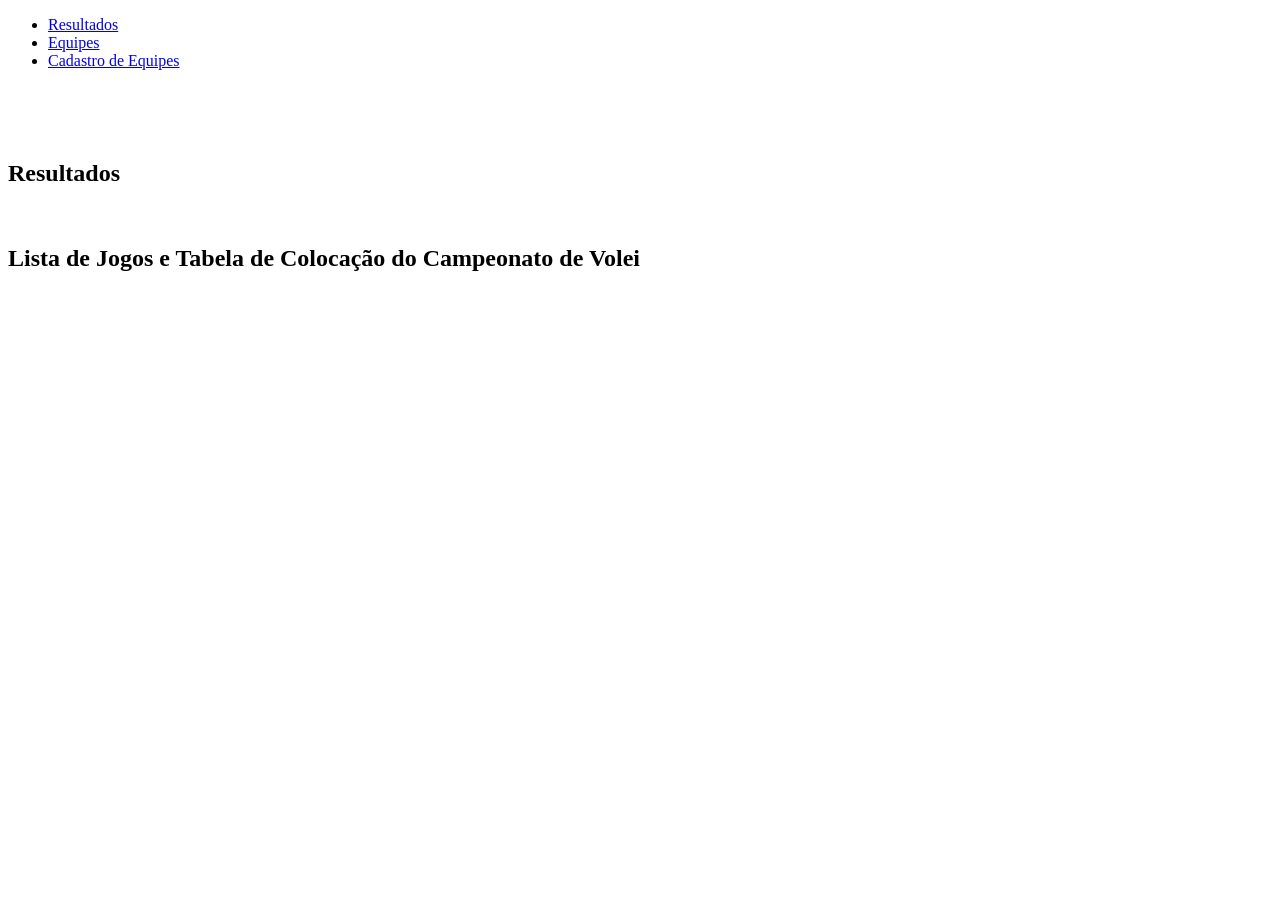
==== templates/index.html @ 80b89e29 "inclusao dos arquivos do site" ====
<!DOCTYPE html>
<html>
<head>
    <meta charset="UTF-8">
    <title>Volei - Campeonato 2020</title>
    <link rel="stylesheet" type="text/css" href="{{ url_for('static',filename='site.css') }}"/>
</head>
<body>
            <!-- Menu do topo -->
 <ul class="topmenu">
    <li class="topmenu active"><a href="index">Resultados</a></li>
    <li class="topmenu"><a href="equipes">Equipes</a></li>
    <li class="topmenu"><a href="cadastro">Cadastro de Equipes</a></li>  
     </ul> </br></br></br>
     <!-- Fim do menu do topo -->
     <p> </p>
     <p> </p>

    <h2 class="branco">Resultados</h2> <br/>
    <h2 class="branco">Lista de Jogos e Tabela de Colocação do Campeonato de  Volei</h2> <br/>
    
</body>
</html>
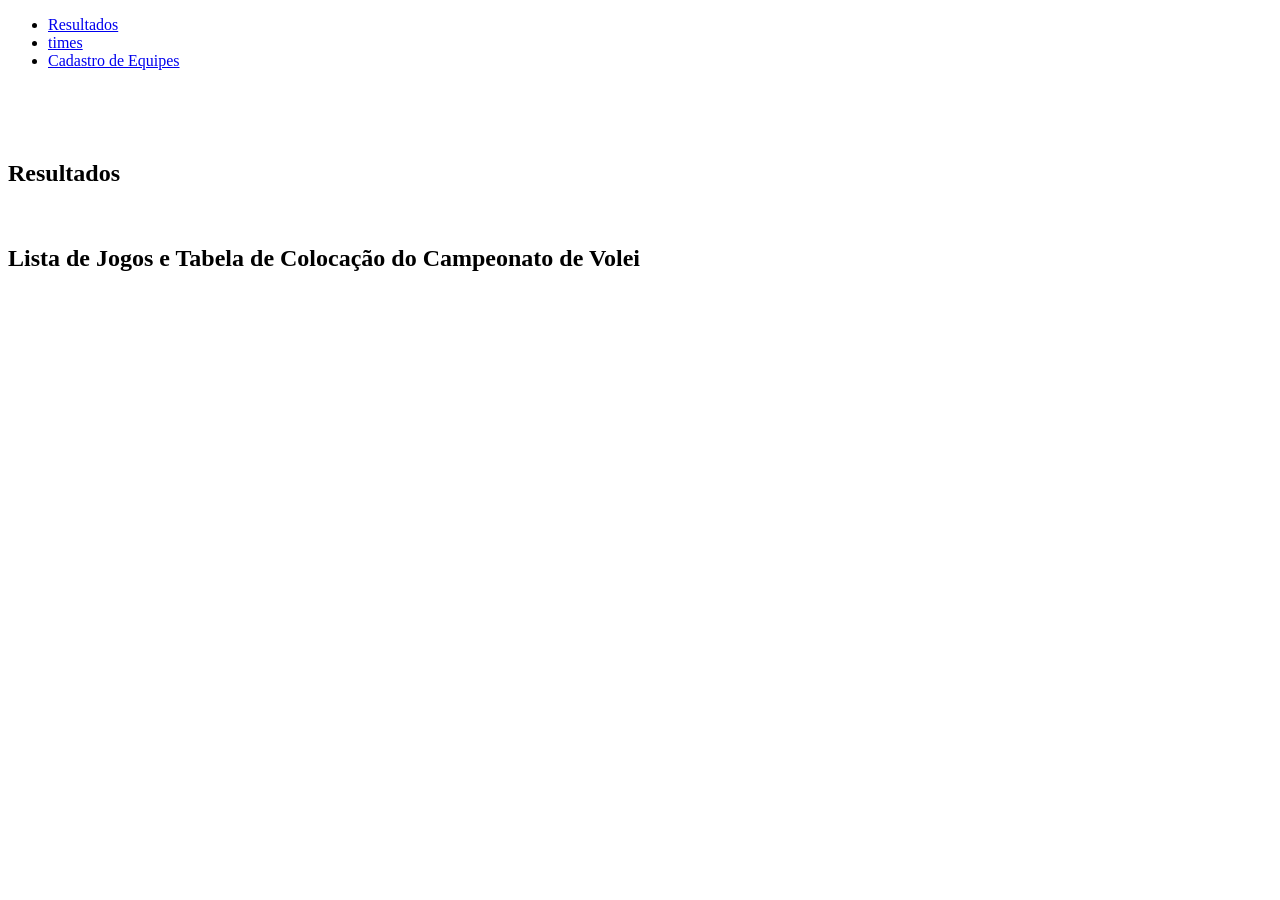
==== commit 00debc5e: "alteracoes" ====
--- a/templates/index.html
+++ b/templates/index.html
@@ -9,7 +9,7 @@
             <!-- Menu do topo -->
  <ul class="topmenu">
     <li class="topmenu active"><a href="index">Resultados</a></li>
-    <li class="topmenu"><a href="equipes">Equipes</a></li>
+    <li class="topmenu"><a href="times">times</a></li>
     <li class="topmenu"><a href="cadastro">Cadastro de Equipes</a></li>  
      </ul> </br></br></br>
      <!-- Fim do menu do topo -->
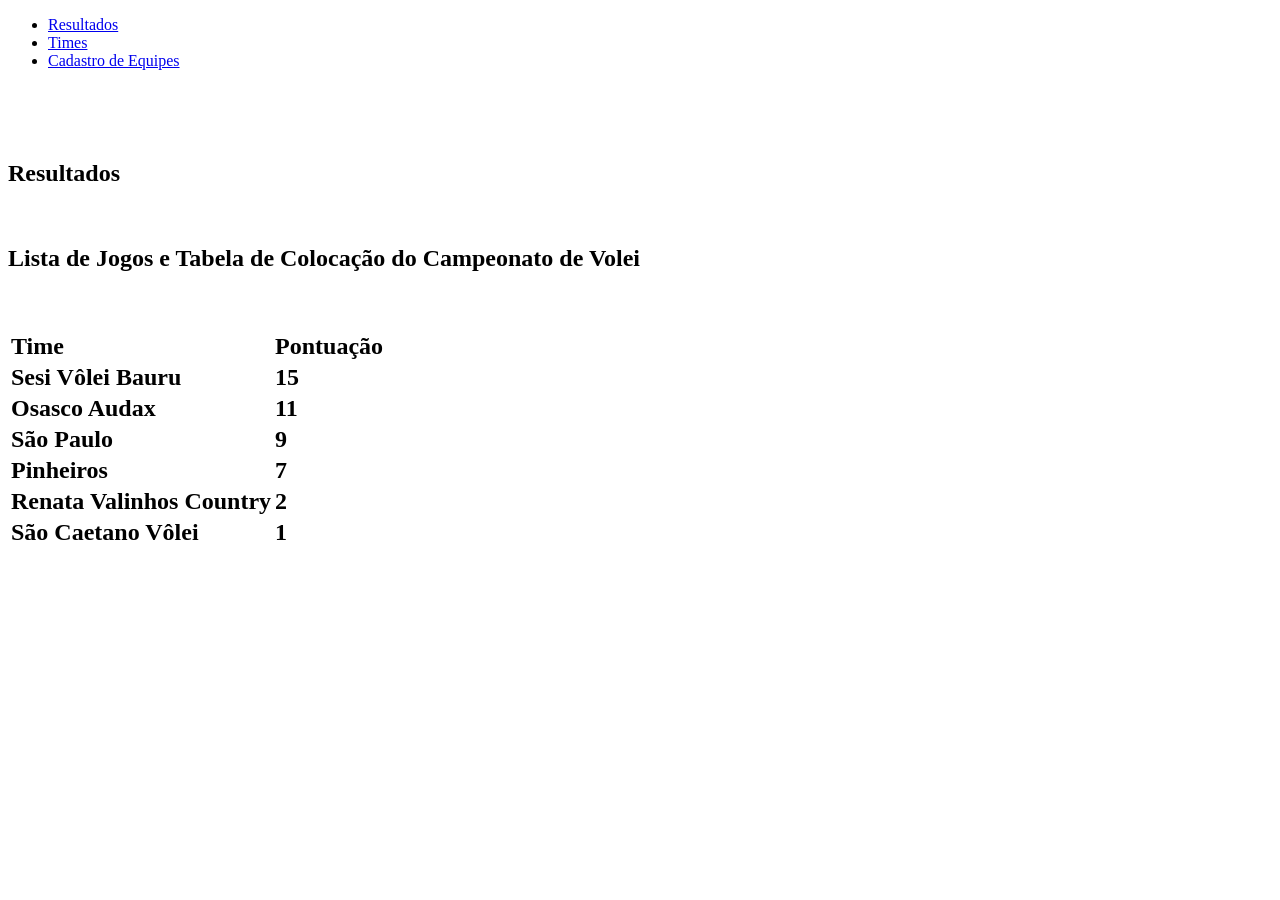
==== commit bbd49be0: "Inclusao de Lista" ====
--- a/templates/index.html
+++ b/templates/index.html
@@ -9,7 +9,7 @@
             <!-- Menu do topo -->
  <ul class="topmenu">
     <li class="topmenu active"><a href="index">Resultados</a></li>
-    <li class="topmenu"><a href="times">times</a></li>
+    <li class="topmenu"><a href="times">Times</a></li>
     <li class="topmenu"><a href="cadastro">Cadastro de Equipes</a></li>  
      </ul> </br></br></br>
      <!-- Fim do menu do topo -->
@@ -18,6 +18,39 @@
 
     <h2 class="branco">Resultados</h2> <br/>
     <h2 class="branco">Lista de Jogos e Tabela de Colocação do Campeonato de  Volei</h2> <br/>
-    
+     
+    <h2 class="branco">
+    <table>
+        <tr>
+            <td>Time</td>
+            <td>Pontuação</td>
+        </tr>
+        <tr>
+            <td>Sesi Vôlei Bauru</td>
+            <td>15</td>
+        </tr>
+        <tr>
+            <td>Osasco Audax</td>
+            <td>11</td>
+        </tr>
+        <tr>
+            <td>São Paulo</td>
+            <td>9</td>
+        </tr>
+        <tr>
+            <td>Pinheiros</td>
+            <td>7</td>
+        </tr>
+        <tr>
+            <td>Renata Valinhos Country</td>
+            <td>2</td>
+        </tr>
+        <tr>
+            <td>São Caetano Vôlei</td>
+            <td>1</td>
+        </tr>
+    </table>
+</h2>
+        
 </body>
-</html>+</html>
